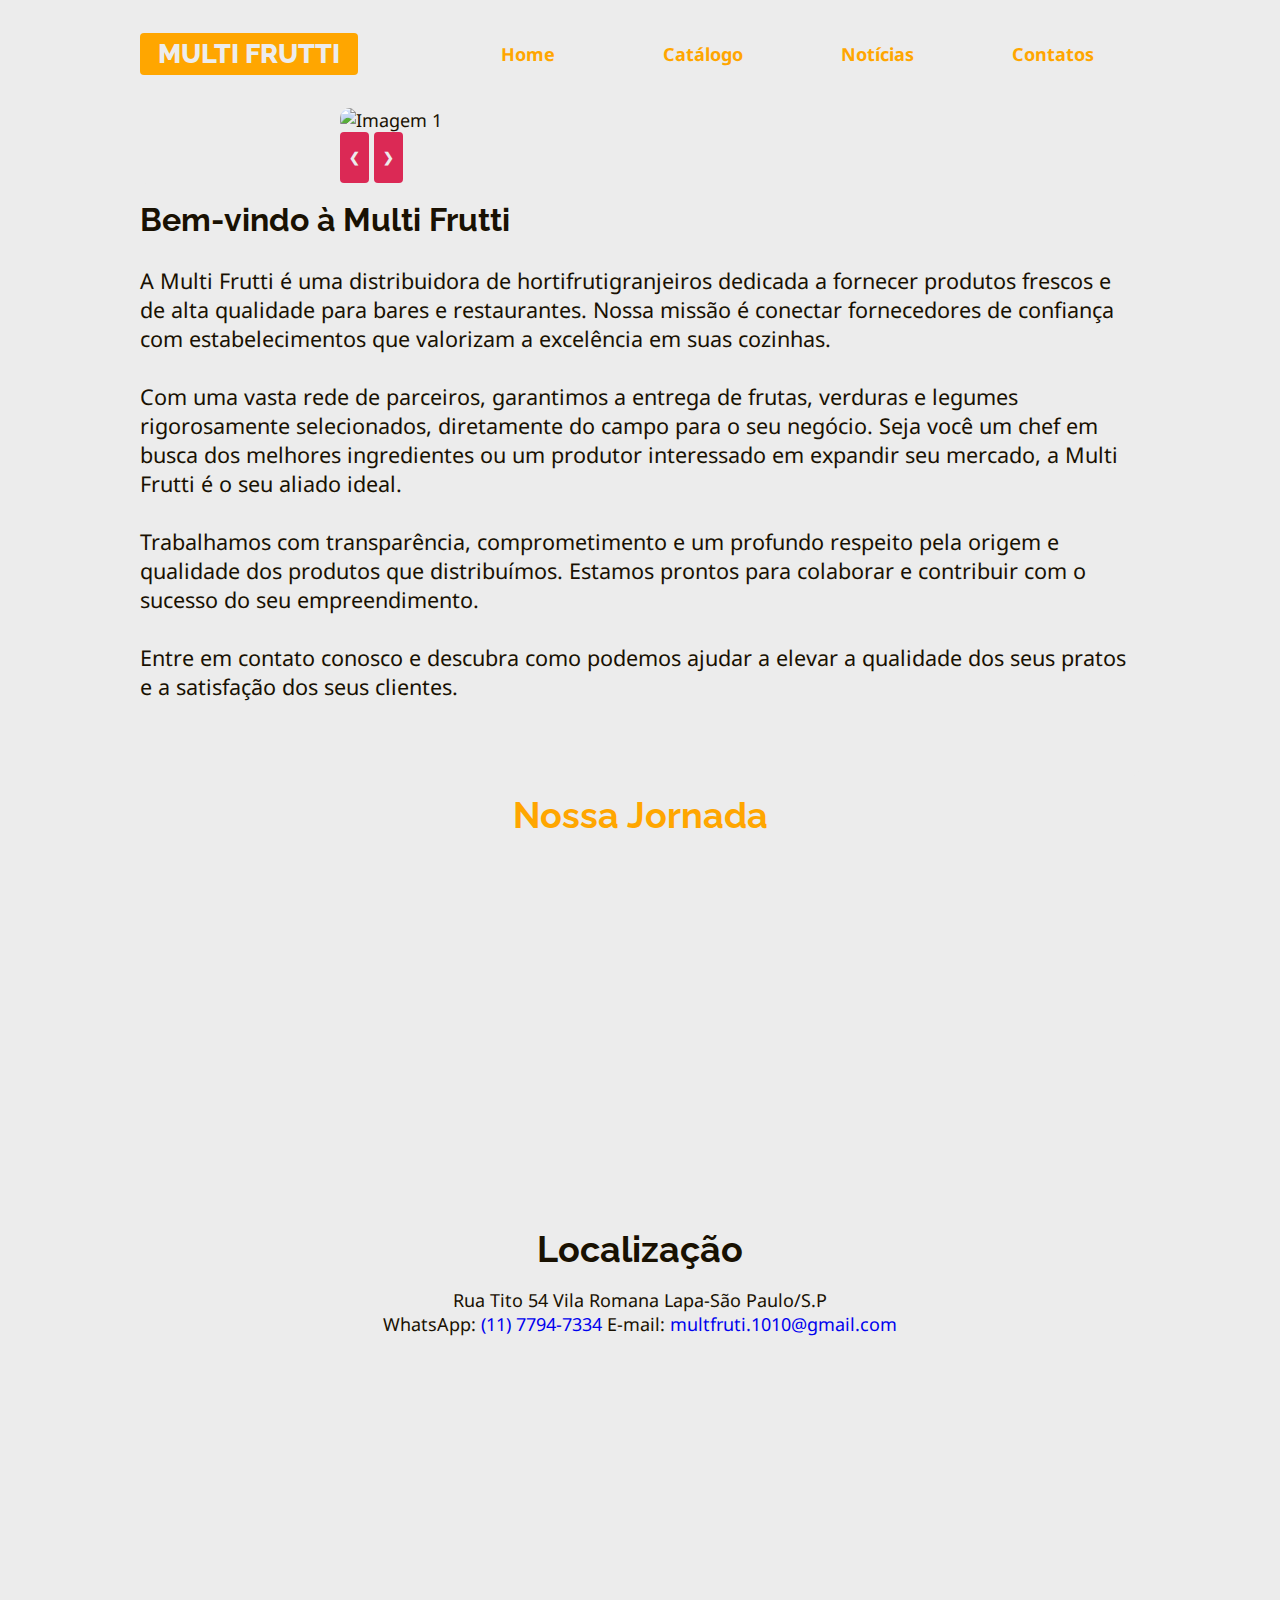
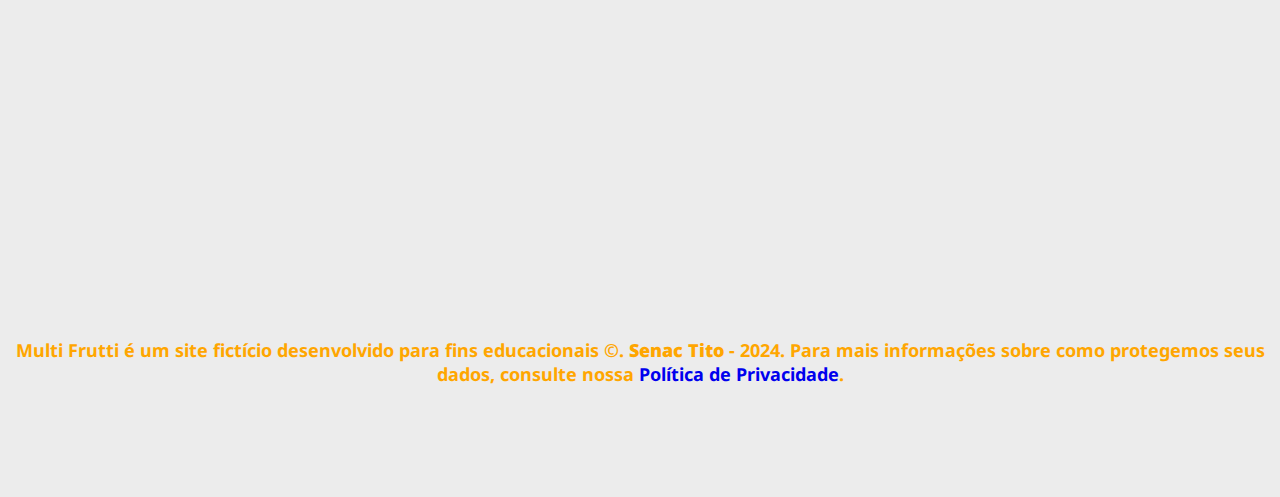
==== index.html @ ea8c2bce "atualizar" ====
<!DOCTYPE html>
<html lang="pt-br">

<head>
    <meta charset="UTF-8">
    <meta name="viewport" content="width=device-width, initial-scale=1.0">
    <title>Home Multi Frutti</title>
    <link rel="stylesheet" href="css/estilo.css">
</head>

<body>
    <header>
        <div class="limitador">
            <h1><a href="index.html">Multi Frutti</a></h1>
            <nav>
                <h2><a href="">Menu &equiv;</a></h2>
                <ul class="menu ">
                    <li><a href="index.html">Home</a></li>
                    <li><a href="produtos.html">Catálogo</a></li>
                    <li><a href="servicos.html">Notícias</a></li>
                    <li><a href="contato.html">Contatos</a></li>
                </ul>
            </nav>
        </div>
    </header>

    <main>
        <article class="carro limitador">
         
            <div class="carrossel-container">
                <div class="carrossel">
                    <div class="item"><img src="imagens/01.jpg" alt="Imagem 1"></div>
                    <div class="item"><img src="imagens/02.jfif" alt="Imagem 2"></div>
                    <div class="item"><img src="imagens/03.jfif" alt="Imagem 3"></div>
                    <div class="item"><img src="imagens/04.jpg" alt="Imagem 4"></div>
                </div>
                
                <button class="prev" id="prevBtn">❮</button>
                <button class="next" id="nextBtn">❯</button>
            </div>
            </article>

        <article class="limitador conteudo">
            <h2>Bem-vindo à Multi Frutti</h2>

            <p>
            A Multi Frutti é uma distribuidora de hortifrutigranjeiros dedicada a fornecer produtos frescos e de alta qualidade para bares e restaurantes. Nossa missão é conectar fornecedores de confiança com estabelecimentos que valorizam a excelência em suas cozinhas.<br><br>
            Com uma vasta rede de parceiros, garantimos a entrega de frutas, verduras e legumes rigorosamente selecionados, diretamente do campo para o seu negócio. Seja você um chef em busca dos melhores ingredientes ou um produtor interessado em expandir seu mercado, a Multi Frutti é o seu aliado ideal.<br>      <br>          
            Trabalhamos com transparência, comprometimento e um profundo respeito pela origem e qualidade dos produtos que distribuímos. Estamos prontos para colaborar e contribuir com o sucesso do seu empreendimento.<br><br>
            Entre em contato conosco e descubra como podemos ajudar a elevar a qualidade dos seus pratos e a satisfação dos seus clientes.</p> <br><br>
            </p>

        <!--
            <figure>
                 <img src="imagens/tecnologias.png" alt="Longotipos das linguagens HTML,CSS, JS"> 
            </figure>
        -->
        </article>

        <article class="historia">
            <h2>Nossa Jornada</h2>
            <iframe width="" height="315" src="https://www.youtube.com/embed/uSxQz0Tsv7s?si=-1zRWP7OAtZ7w59W"     
                title="YouTube video player" frameborder="0"
                allow="accelerometer; autoplay; clipboard-write; encrypted-media; gyroscope; picture-in-picture; web-share"
                allowfullscreen></iframe>
        </article>

        <article class="localizacao">
            <h2>Localização</h2>
            <address>
                Rua Tito 54 Vila Romana Lapa-São Paulo/S.P <br>
                WhatsApp: <a href="https://wa.me/551177947334">(11) 7794-7334</a>
                E-mail: <a href="mailto:multfruti.1010@gmail.com"> multfruti.1010@gmail.com</a>
            </address>
            <iframe src="https://www.google.com/maps/embed?pb=!1m18!1m12!1m3!1d3658.1227059827465!2d-46.694390326235755!3d-23.528088660367626!2m3!1f0!2f0!3f0!3m2!1i1024!2i768!4f13.1!3m3!1m2!1s0x94cef875057678ff%3A0xec699445ec10601a!2sR.%20Tito%2C%2054%20-%20Vila%20Romana%2C%20S%C3%A3o%20Paulo%20-%20SP%2C%2005051-000!5e0!3m2!1spt-BR!2sbr!4v1723553026421!5m2!1spt-BR!2sbr" width="600" height="450" style="border:0;" allowfullscreen="" loading="lazy" referrerpolicy="no-referrer-when-downgrade"></iframe>
        </article>

    </main>

    <footer>
        <p>
            Multi Frutti é um site fictício desenvolvido para fins educacionais &copy;. <b>Senac Tito</b> - <time>2024</time>.
            Para mais informações sobre como protegemos seus dados, consulte nossa <a href="privacidade.html">Política de Privacidade</a>.
        </p>
    </footer>

    <script src="js/menu.js"></script>
    <script src="js/carrossel.js"></script>
</body>

</html>
---- css/estilo.css ----
@import url('https://fonts.googleapis.com/css2?family=Noto+Sans&family=Raleway:ital,wght@0,700;1,800&display=swap');

* {
    box-sizing: border-box;
}

:root {
    /* https://coolors.co/db2955-ececec-191102-7b904b-f3b700 */
    /* variáveis para a paleta de cores */
    --cor-titulo: #191102;
    --cor-texto: #191102; /* letra */ 
    --cor-escura: #DB2955; /* 30% */
    --cor-clara: #ececec; /* fundo */
    --cor-intermediaria: #ececec; /* n sei   */
}

/*
cores Lucimara 

     variáveis para a paleta de cores 
    
     #230903 preto,
    #230903 verde
    #FFDF00 amarelo
    #FFA600 laranja
    #F40119 vermelho
    #e8e9eb branco

*/


html {
    font-size: 16px;
}

body {
    color: var(--cor-texto);
    font-family: 'Noto Sans', sans-serif;
    background-color: #ececec /*var(--cor-clara)*/;
}

body,
h1,
h2,
p,
figure,
.menu {
    margin: 0;
    padding: 0;
}

img {
    max-width: 100%;
}

h1 {
    font-family: Raleway, sans-serif;
    text-transform: uppercase;
    font-weight: 800;
    font-size: 1.5rem;
}

/* paleta_de_cores-> https://coolors.co/63a375-ececec-191102-db2955-ff7f11*/
/* Botão Logo Link Vermelho #DB2955 -> Padrão Vermelho*/
h1 a {

    color:  #ececec/*var(--cor-clara)*/;
    background-color: #FFA600/*var(--cor-escura)*/;
    padding: 0.3rem 1rem;
    border-radius: 4px;
}

/* Botão Logo Link Verde #63A375 -> Click Verde*/
h1 :hover {

    color:  #ececec/*var(--cor-clara)*/;
    background-color: #63A375/*var(--cor-escura)*/;
    padding: 0.3rem 1rem;
    border-radius: 4px;
}
/* css carrossel */
/* Regras css para o carrossel */
.carro{
    
    display: flex;
    justify-content: center;
    align-items: center;
     /* min-height: 100vh;  */

}

.carrossel-container  {
    position: relative; 
    width: 80%;
    max-width: 600px;
    overflow: hidden; /* Esconde as imagens que saem da tela */
}

.carrossel  {
    display: flex;
    transition: transform 0.5s ease; /* Transição suave ao mudar de imagem */
}

.item {
    min-width: 100%;
    transition: transform 0.5s ease;
}

.item img {
    width: 100%;
    display: block;
    border-radius: 10px;
}
/* 
    Botão Logo Link Verde #63A375 -> Click Verde

    h1 :hover {
        color:  #DB2955;
        background-color: #ececec;
        padding: 0.3rem 1rem;
        border-radius: 4px;
        border: 2px solid #DB2955; 
    }
*/

a {
    text-decoration: none;
}

header .limitador {
    display: flex;
    align-items: center;
    justify-content: space-between;
    height: 12vh;
}

header {
    position: sticky;
    top: 0;
    background-color: var(--cor-clara);
    z-index: 100;
}

nav h2 a {
    color: var(--cor-escura);
    font-size: 1.2rem;
    padding: 1rem;
    display: inline-block;
}

nav h2 a:hover,
nav a:focus,
.menu a:focus,
.menu a:hover {
    color:  #ececec/*var(--cor-clara)*/;
    background-color: #63A375/*var(--cor-escura)*/;
    padding: 0.3rem 1rem;
    border-radius: 4px;
}

/* Regra de lista ul */
.menu {
    list-style: none;
    /* Usamos display none  para não exibir a lista  de links */
    display: none;
}

/* Regra para formatar links contidos  na lista */
.menu a {
    color: #FFA600/*var(--cor-escura)*/;
    font-weight: bold;
    display: flex;
    justify-content: center;
    align-items: center;
    height: 50px;
}

.menu.aberto {
    /* Seletor de classes combinadas 
    Esta regra  somente  irá  funcionar  quando  As duas classes  estiverem  aplicadas  juntas   no elemento  html no caso ,n a lista  de menu /links. 
    obs esta combinação sera possivesl  por meio  de manipulação programado co J\avaScript*/
    /* display flex  fara  alista de link aparecer */
    display: flex;
    /* link em forma de coluna vcertical */
    flex-direction: column;
    /* Usamos  as propriedades  de posicionamento  e coodenadas  para garatir  o encaixe  correto  abaixo do titulo e da palavra Menu */
    background-color: var(--cor-clara);

    position: absolute;
    /* Aplicamos um fundo  á  lista evitando  a dificuldade  de leitura  dos links */
    left: 0;
    right: 0;
}

.destaque {

    height: 88vh;
    background-image: url(../imagens/fundo-destaque.jpg);
    background-attachment: fixed;
    display: flex;
    justify-content: center;
    align-items: center;
    flex-direction: column;
}

.destaque h2,
.destaque p {
    text-align: center;
    color: var(--cor-clara);

    animation-name: animaDestaque;
    animation-duration: 3s;
    animation-timing-function: ease-in-out;
}

.destaque h2 {
    /* Função clamp(tamanho mínimo,
                      tamanho ideal,
                      tamanho maximo */
    font-size: clamp(3rem, 10vw, 7rem);
    

}

.destaque p {
    font-size: clamp(1.5rem, 3vw, 3rem);
}

/* Animação */
@keyframes animaDestaque {
    from {
        opacity: 0;
        transform: translateY(-500px);
    }

    to {
        opacity: 1;
    }

}

article h2 {
    padding: 1rem;
    font-size: 2rem;
    font-family: Raleway, sans-serif;
    color: var(--cor-titulo);
    
}

/* ajuste do texto da page Home */
.front-end,
.historia,
.localizacao {
    /*text-align: center;*/
    text-align: center;
}

article p {
    padding: 0.5rem 0;
    font-size: 1.2rem;
    
}

abbr {
    text-decoration: none;
}

address {
    font-style: normal;
}

.historia {
    /*background-image: url(../imagens/fundo-madeira.jpg);*/
    background-image: url();
    background-attachment: fixed;
}

.historia h2 {
    color: var(--cor-clara);
    /*text-shadow: red 3px 3px 10px;*/
    color: #FFA600/*var(--cor-escura)*/;
}

.historia iframe {
    width: 100%;
    max-width: 700px;
    margin-bottom: 2rem;
}

.localizacao iframe {
    width: 100%;
    margin-top: 2rem;
}

.limitador {
    width: 95vw;
    margin: auto;

}

footer {
    background-color: #ececec/*var(--cor-escura)*/;
    color: #FFA600 /*var(--cor-clara)*/;
    height: 30vh;
    display: flex;
    justify-content: center;
    align-items: center;
    font-weight: bold;
    text-align: center;
}

/* Regras para as página  */
.conteudo{
    background-color: var(--cor-intermediaria);
    padding: 0,5rem;
    border-radius: 8px;
}
.conteudo h2{
    padding-left: 0;
    font-size: 1.8rem;
}

table{
    width: 80%;
    margin: auto;
    border: solid 1px;
}
table, th, td{
    border: solid 1px
    
}
caption{
    text-transform: uppercase;
    font-weight: bold;
    font-size: 1.1rem;
    padding-bottom: 0.5rem;
}
th{
    background-color: var(--cor-escura);
    color: var(--cor-clara);
    border-color: var(--cor-escura);
    padding: 0.7rem;
}
td{
    padding: 0,5rem;
}
td:nth-child(2){text-align: center;}
th:last-child,td:last-child{text-align: right;}
th:first-child{text-align: left;}

tr:nth-child(odd){background-color: var(--cor-clara);}

/* Pseudo elemento:befoce */

td:last-child{position: relative;}
td:last-child::before{
    content: "R$";
    position: absolute;
    left: 10px;
}
/* a carinha de nojo da page produto Tirei */
/*.conteudo h2::before {content: "🤢";}*/


.galeria {
    text-align: center;

}
.galeria img{
    border-radius: 100%;
    transform: scale(0.9);
    transition: 500ms;
    /*  filter: blur(1px) brightness(150%); */
    height: 150px;
    width: 150px;
}
/* Aplicamos  o :hover eo focus  ao seletor  de tags  "a" 
em xvez de aplicar no "img" .Desta forma ,o acio,namento funcionará  tanto com o mouse  quanto com teclado.*/
.galeria img:hover,.galeria img:focus{
    transition: scale(1);
    border-radius: 10%;
    filter: none;
}
/* formatação do formulário */
form{
    max-width: 500px;
    margin: auto;
    
}
input, select,textarea {
    border:none;
    padding: 4px;
    height: 40px;
    border-radius: 4px;

}
textarea{
    height: auto;
}

form div{
    display: flex;
    justify-content: space-between;
    align-items: center;
    margin-top: 1rem;
}
label{
    font-size: 0.9rem;
    font-weight: bold;
    width: 30%;
}
/* Pseudo classe :not  permite  criar exceções para uma regera .
Neste exesmplo ,estamos aplicando 70% 
de largura para tudo (*) dentro do form div Exceto  label.*/

form div *:not(label) {
    width: 70%;
}

/* Botões Contatos para Buscar e Enviar dados -> Padrão Vermelho*/
button{
    background-color: var(--cor-escura);
    color: var(--cor-clara);
    border: none;
    font-weight: bold;
    padding: 1rem 0.5rem;
    cursor: pointer;
    border-radius: 4px;
}

/* Botões Contatos para Buscar e Enviar dados -> Click Verde*/
button:hover,button:focus {
    background-color: #63A375/*var(--cor-clara)*/;
    color: #ececec/*var(--cor-escura)*/;
    /*box-shadow: var(--cor-escura) 0 0 2px;*/
}
#cep{width:60%;
}
#buscar{
    width: 39%;
    padding: 12px;
}
#status{font-size: 12px;}




@media (min-width:570px) {
    nav h2 {
        display: none;
    }

    .menu {
        display: flex;
    }

    .menu li {
        width: 100%;
    }

    nav {
        width: 70%;
    }

    .front-end img{
        height: 150px;
    }

}

@media (min-width:900px) {
    .limitador {
        max-width: 1000px;
    }

    html {
        font-size: 18px;
    }
}
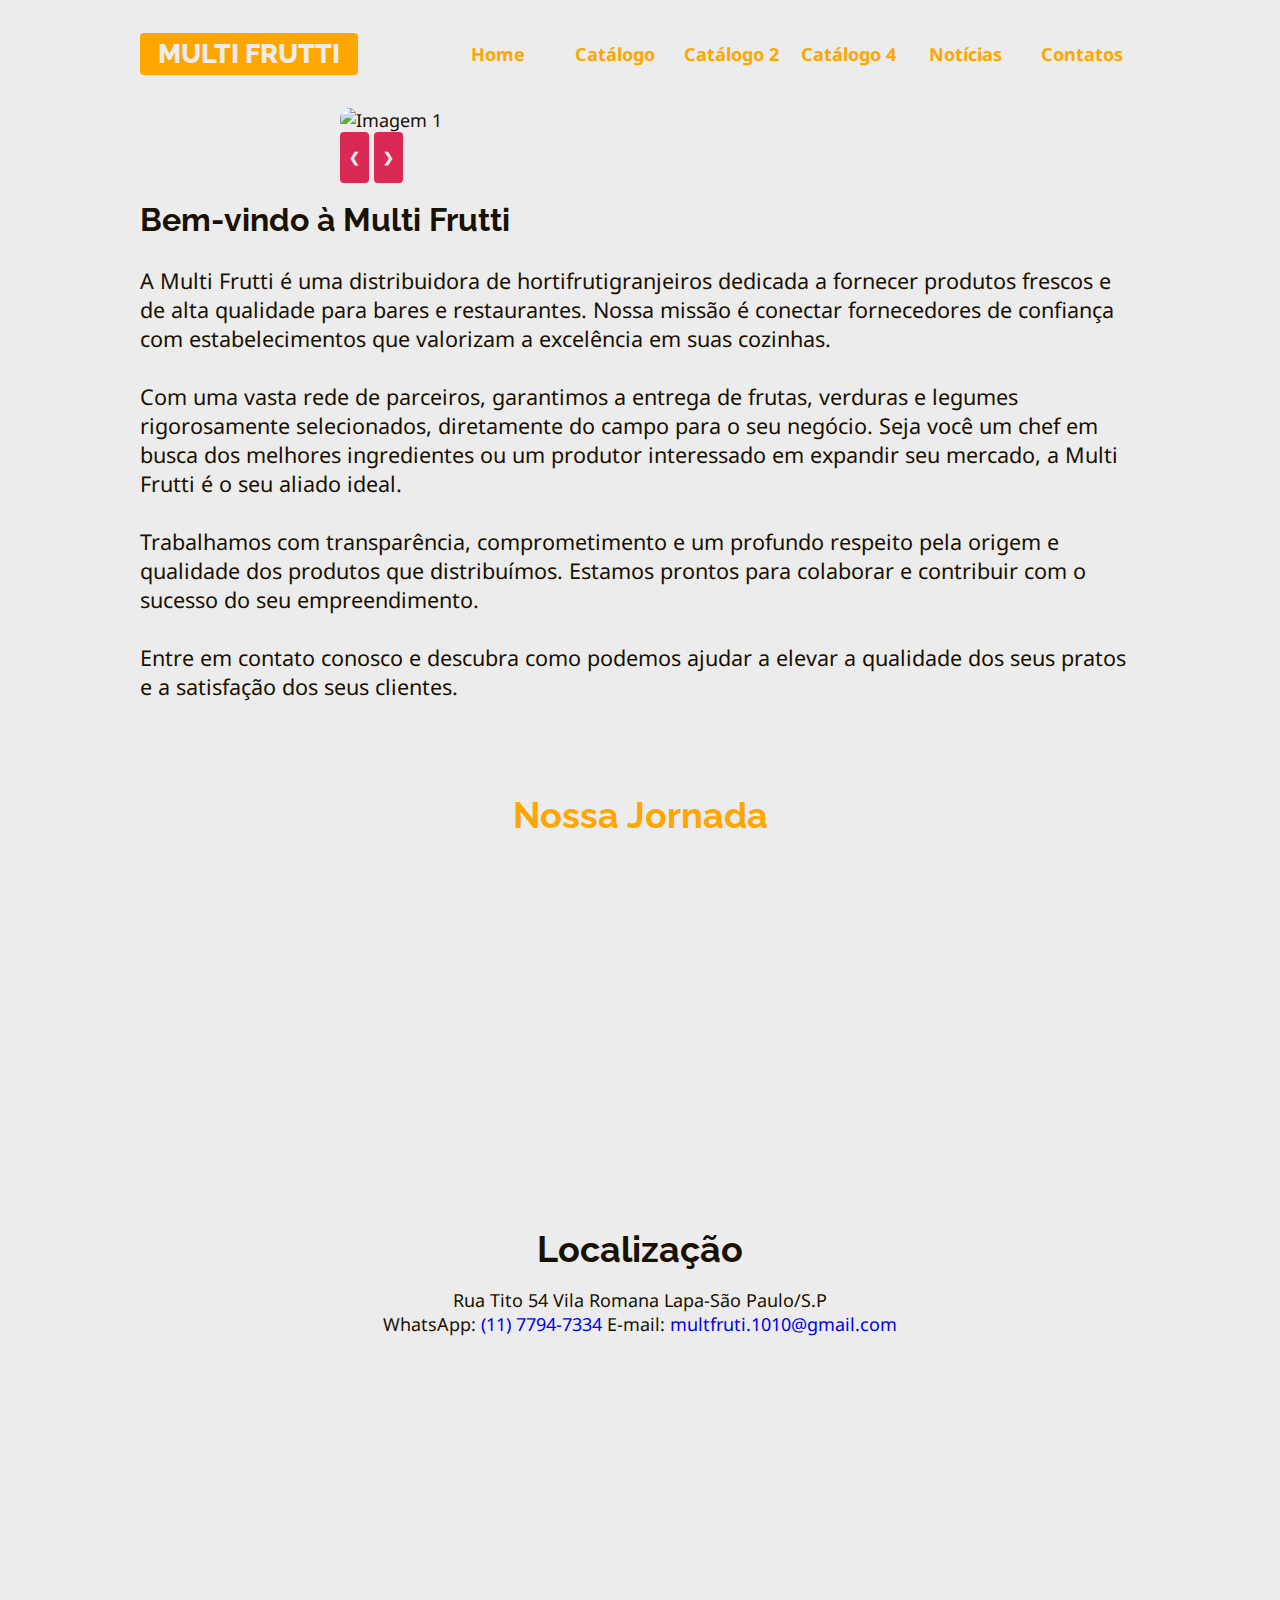
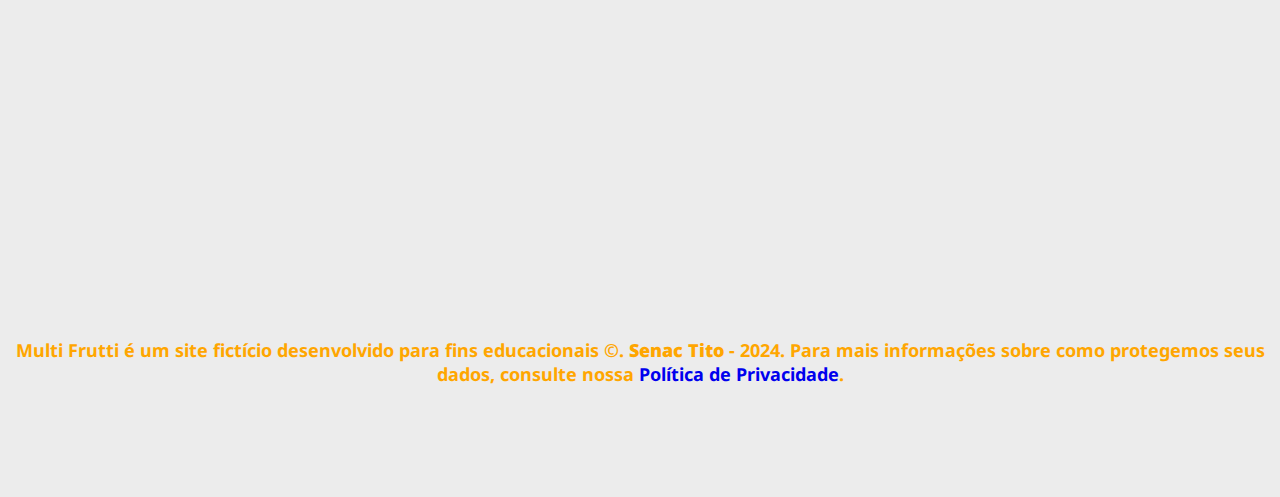
==== commit 4a9c430f: "Merge branch 'main' of https://github.com/minoru-yamanaka/MulttiFrutti" ====
--- a/index.html
+++ b/index.html
@@ -16,7 +16,9 @@
                 <h2><a href="">Menu &equiv;</a></h2>
                 <ul class="menu ">
                     <li><a href="index.html">Home</a></li>
-                    <li><a href="produtos.html">Catálogo</a></li>
+                    <li><a href="produtos">Catálogo</a></li>
+                    <li><a href="produtos_2">Catálogo 2</a></li>
+                    <li><a href="produtos_4">Catálogo 4</a></li>
                     <li><a href="servicos.html">Notícias</a></li>
                     <li><a href="contato.html">Contatos</a></li>
                 </ul>
